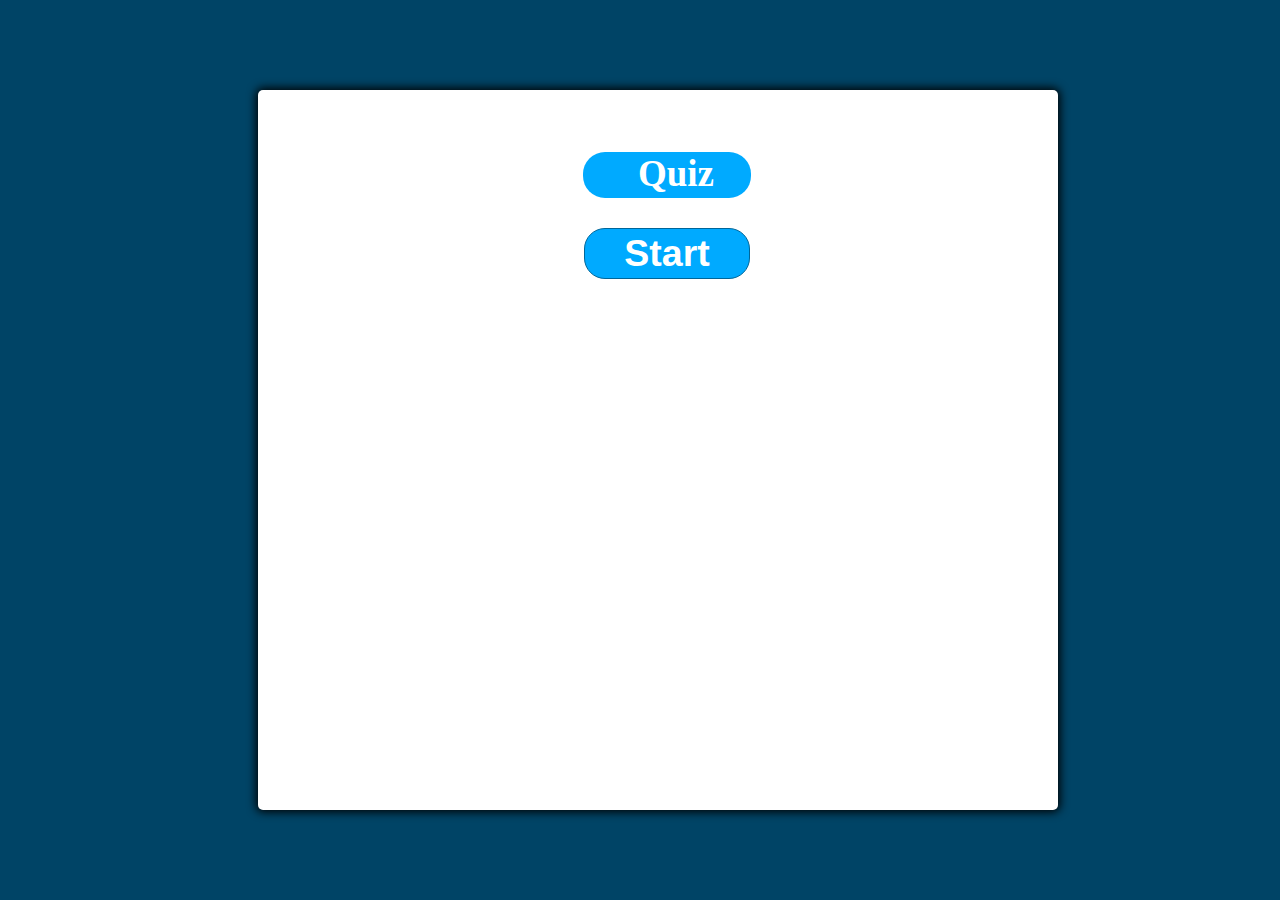
==== index.html @ 4378816d "restructured the file" ====
<!DOCTYPE html>
<html lang="en">
<head>
    <meta charset="UTF-8">
    <meta name="viewport" content="width=device-width, initial-scale=1.0">
    <link rel="stylesheet" href="style.css">
    <script defer src="main.js"></script>
   
    <title>Quiz</title>
</head>
<body>
    <div class="container" id="quiz">
        <div>
            <h2 class="h2"> Quiz</h2>
        </div>
        <div id="question-container" class="hide">
            
          <div id="question">Question</div>
          <div id="answers-tracker" class="btn-grid">
            <button class="btn">Answer 1</button>
            <button class="btn">Answer 2</button>
            <button class="btn">Answer 3</button>
            <button class="btn">Answer 4</button>
          </div>
         
        </div>
        <div class="controls">
          <button id="start-btn" class="start-btn btn">Start</button>
          <button id="next-btn" class="next-btn btn hide">Next</button>
        </div>
     
        <div id="results"></div>
        
      </div>
</body>
</html>
---- style.css ----
*, *::before, *::after {
    box-sizing: border-box;
    font-size: 25px;
    padding-left: 18px;
  }
  :root {
    --hue-neutral: 200;
    --hue-wrong: 0;
    --hue-correct: 145;
  }
body {
    --hue: var(--hue-neutral);
    padding: 0;
    margin: 0;
    display: flex;
    width: 100vw;
    height: 100vh;
    justify-content: center;
    align-items: center;
    background-color: hsl(var(--hue), 100%, 20%);
  }
  .h2{
    text-align: center;
    color: white;
    font-size: 37px;
    height: 36px;
    width: 22%;
    margin-top: 52px;
    margin-left: 39%;
    padding-top: 0%;;
    padding-bottom: 6%;
    background-color: hsl(var(--hue), 100%, 50%);
    border-radius: 22px;
    --hue: var(--hue-neutral);
  }
  body.correct {
    --hue: var(--hue-correct);
  }
  
  body.wrong {
    --hue: var(--hue-wrong);
  }
  
  .container {
    width: 800px;
    max-width: 80%;
    background-color: white;
    border-radius: 5px;
    padding: 10px;
    height: 80%;
    box-shadow: 0 0 10px 2px;
  }
  h1{
      font-family: sans-serif;
      font-size: 60px;
      border-radius: 50px;
      text-align: center;
      color: #ffffff;
      padding: 2px 0px;
      background-color: --hue(--hue-neutral);
  }
  .btn-grid {
    display: grid;
    gap: 10px;
    margin: 20px 0;
    margin-top: 4%;
    width: 50%;
    margin-left: 22%;

  }
  
  .btn {
    --hue: var(--hue-neutral);
    border: 1px solid hsl(var(--hue), 100%, 30%);
    background-color: hsl(var(--hue), 100%, 50%);
    border-radius: 21px;
    padding: 5px 10px;
    color: white;
    outline: none;
  }
  
  .btn:hover {
    border-color: black;
  }
  
  /*.btn.correct {
    --hue: var(--hue-correct);
    color: black;
  }
  
  .btn.wrong {
    --hue: var(--hue-wrong);
  }
*/
  
  .start-btn, .next-btn {
    font-size: 1.5rem;
    font-weight: bold;
    padding: 3px 39px;
  }
  
  .controls {
    display: flex;
    justify-content: center;
    align-items: center;
  }
  
  .hide {
    display: none;
  }
  @media only screen and (max-width:400px){
    .container{
      height: 80%;
    }
    .btn-grid{
      width: 66%;
      margin-left: 17%;
    }
 
 /* The answer section has been styled.This answers-tracker means your are styling the button twice. It either your remove the 
      anwers-tracker class or remove the butn-wrong and btn-right class
      
       
      
      
      .answers-tracker div{
    height: 40px;
    width: 40px;
    background-color: #cccccc;
   
    display: inline-block;
    border-radius: 50%;
    margin-right: 5px;

}
.answers-tracker{
    float: left;
    width: 100%;
    padding-left: 18px;
}
.answers-tracker div.correct{
    background-color: green;
     
    background-position: center;
    background-repeat: no-repeat;
    background-size: 50%;
}
.answers-tracker div.wrong{
    background-color:red;
  
    background-position: center;
    background-repeat: no-repeat;
    background-size: 50%;
}
      */
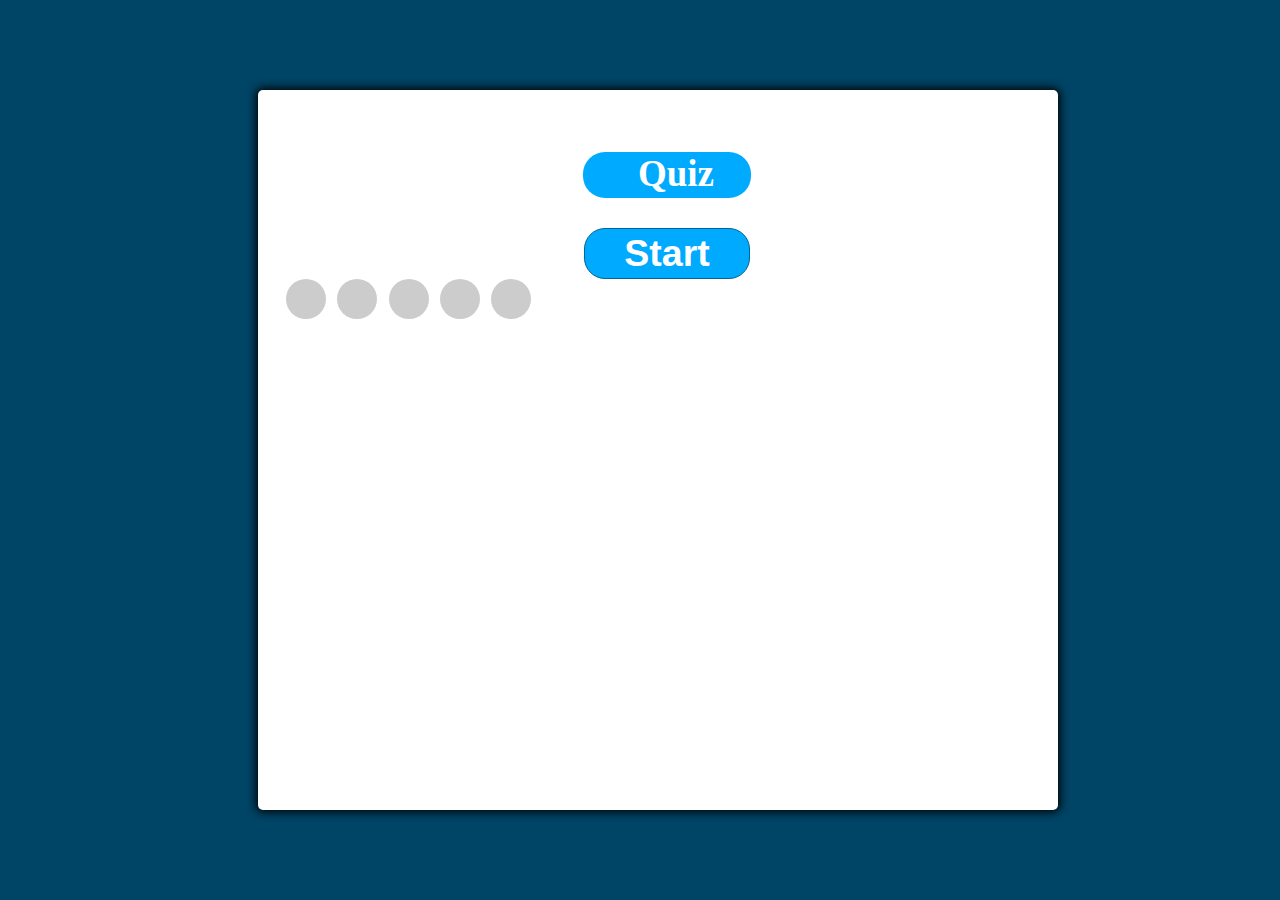
==== commit e03b23d3: "made adjustment" ====
--- a/index.html
+++ b/index.html
@@ -16,7 +16,7 @@
         <div id="question-container" class="hide">
             
           <div id="question">Question</div>
-          <div id="answers-tracker" class="btn-grid">
+          <div id="answer-buttons" class="btn-grid">
             <button class="btn">Answer 1</button>
             <button class="btn">Answer 2</button>
             <button class="btn">Answer 3</button>
@@ -28,9 +28,15 @@
           <button id="start-btn" class="start-btn btn">Start</button>
           <button id="next-btn" class="next-btn btn hide">Next</button>
         </div>
-     
+        <div class="answers-tracker">
+            <div class=></div>
+            <div class=></div>
+            <div class=></div>
+            <div class=></div>
+            <div class=></div>
+        </div>
         <div id="results"></div>
         
       </div>
 </body>
-</html>
+</html>--- a/style.css
+++ b/style.css
@@ -83,7 +83,7 @@
     border-color: black;
   }
   
-  /*.btn.correct {
+  .btn.correct {
     --hue: var(--hue-correct);
     color: black;
   }
@@ -91,7 +91,6 @@
   .btn.wrong {
     --hue: var(--hue-wrong);
   }
-*/
   
   .start-btn, .next-btn {
     font-size: 1.5rem;
@@ -116,14 +115,9 @@
       width: 66%;
       margin-left: 17%;
     }
- 
- /* The answer section has been styled.This answers-tracker means your are styling the button twice. It either your remove the 
-      anwers-tracker class or remove the butn-wrong and btn-right class
-      
-       
-      
-      
-      .answers-tracker div{
+    
+  }
+  .answers-tracker div{
     height: 40px;
     width: 40px;
     background-color: #cccccc;
@@ -152,6 +146,5 @@
     background-repeat: no-repeat;
     background-size: 50%;
 }
-      */
 
-  
+  